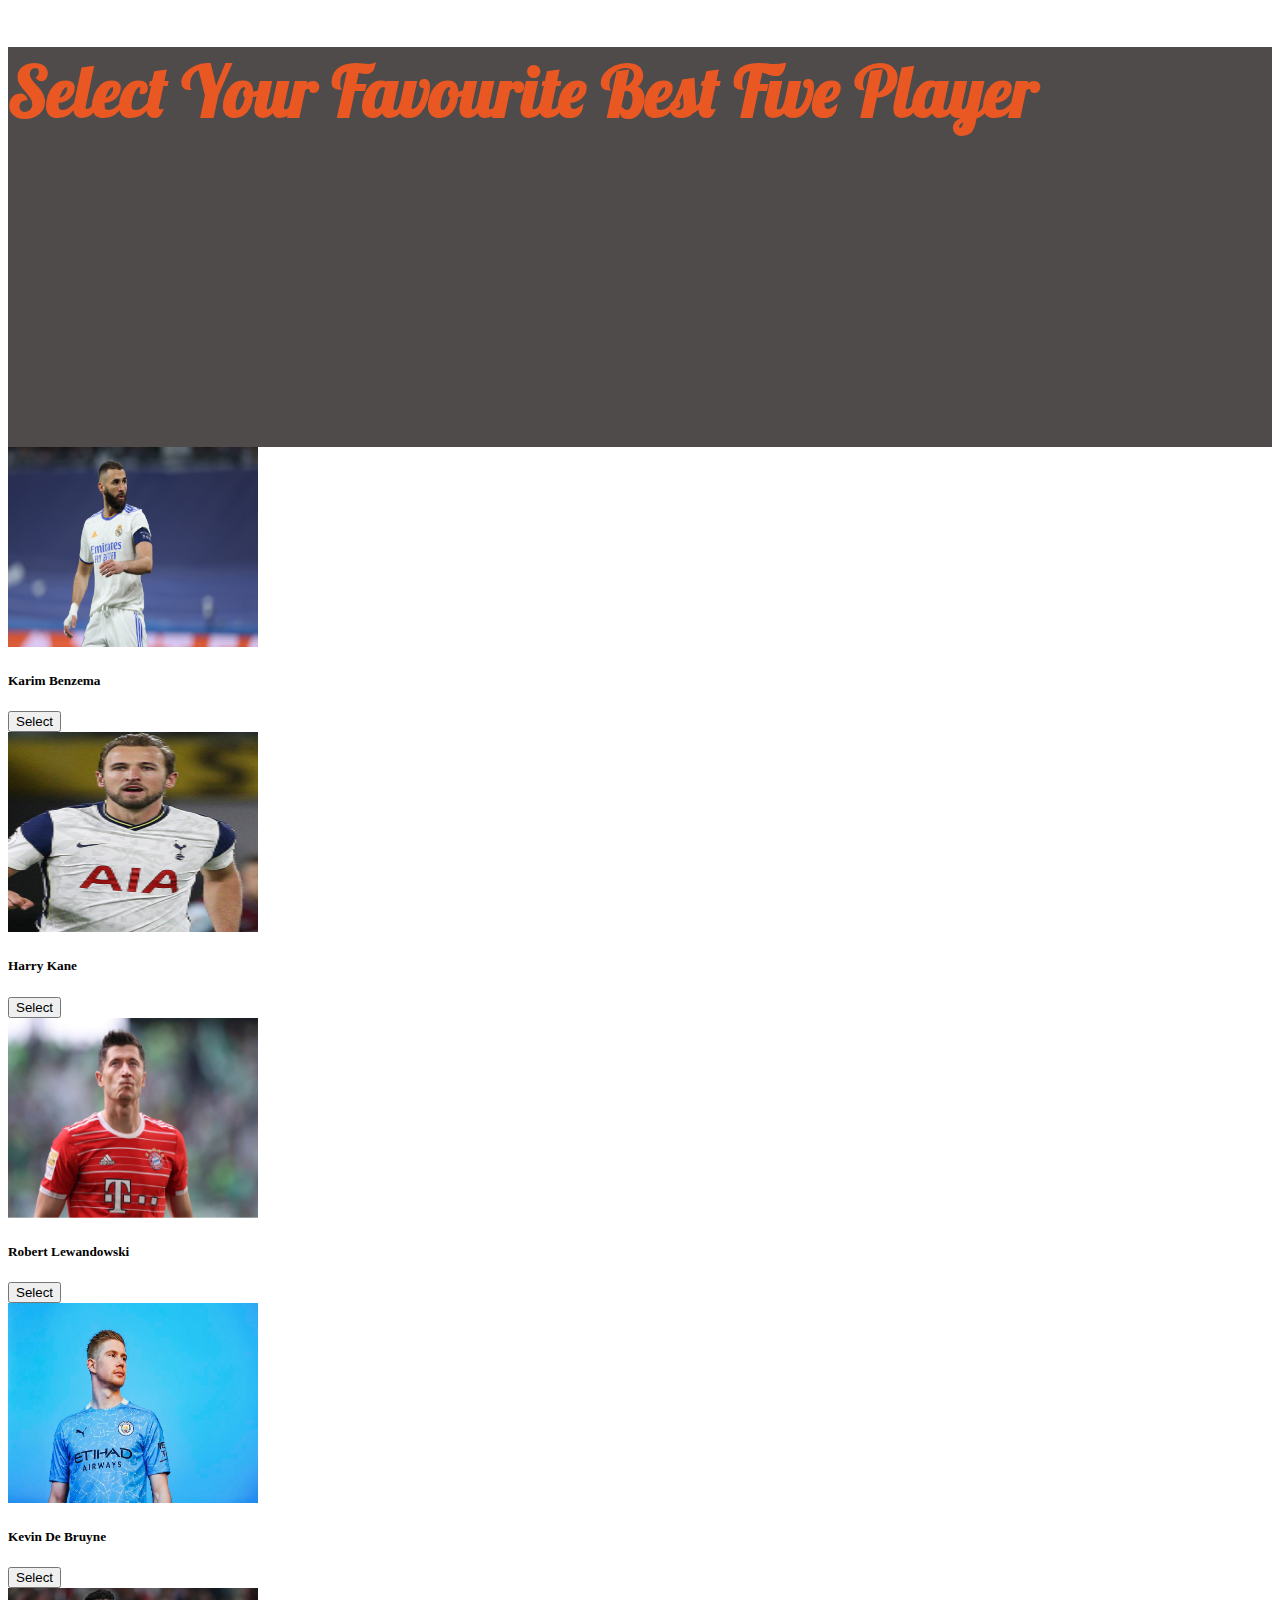
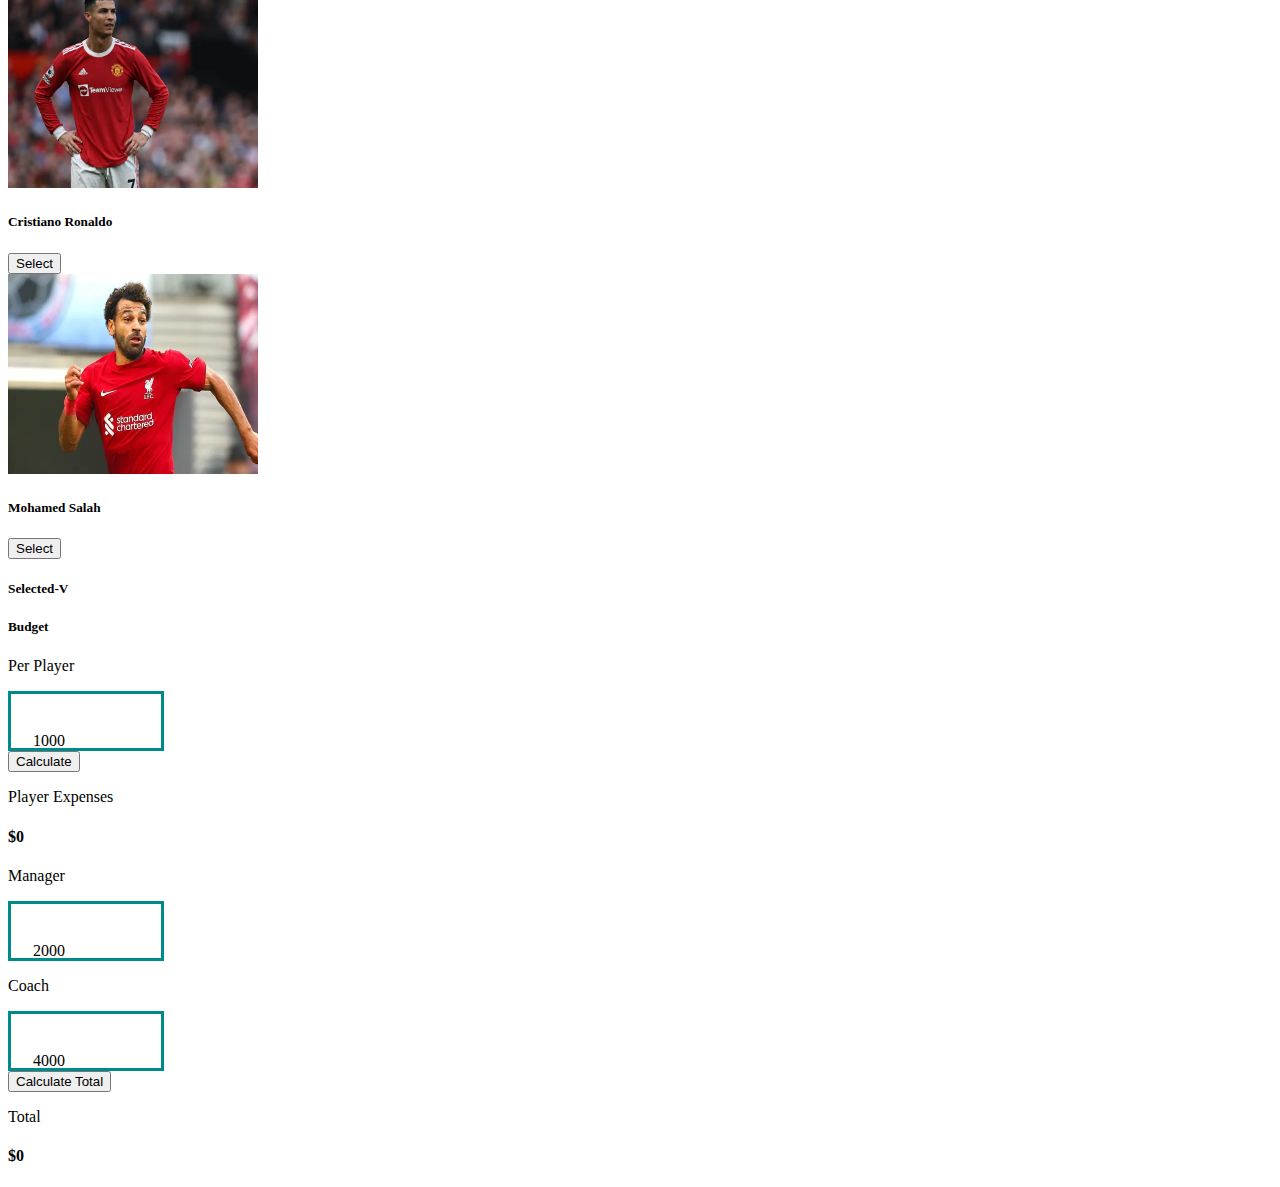
==== index.html @ 05f2258b "player name" ====
<!DOCTYPE html>
<html lang="en">
<head>
    <meta charset="UTF-8">
    <meta http-equiv="X-UA-Compatible" content="IE=edge">
    <meta name="viewport" content="width=device-width, initial-scale=1.0">
    <title> Our Player Team </title>
    <!-- css link -->
    <link rel="stylesheet" href="style.css">
<!-- bootatrap link -->
<link href="https://cdn.jsdelivr.net/npm/bootstrap@5.0.2/dist/css/bootstrap.min.css" rel="stylesheet"
    integrity="sha384-EVSTQN3/azprG1Anm3QDgpJLIm9Nao0Yz1ztcQTwFspd3yD65VohhpuuCOmLASjC" crossorigin="anonymous" />

    <!--  -->
<link
    href="https://fonts.googleapis.com/css2?family=Asap+Condensed&family=Fira+Sans:wght@800&family=Lobster&family=Montserrat:wght@600&family=Poppins:wght@500;700;800&family=Seaweed+Script&display=swap"
    rel="stylesheet">
</head>
<body class="bg-dark">
<header class="top-part  ">
<h1 class="text-center p-5 text-size">Select Your Favourite Best Five Player</h1>

</header>
<main >

<section class="container mt-5 mb-3" >
<div class="row gx-5">
<div class="col-8">

<div class="row g-5">
    
    <div class="col-4 ">
        <div class="card bg-dark border  border-1" style="width: 15rem; " >
            <img src="image/1396149830.jpeg" class="card-img-top" alt="...">
            <div class="card-body">
                <h5 class="card-title text-white">Karim Benzema</h5>
                
                    <button   class="btn btn-primary ">Select</button>
                <!-- <a href="#" class="btn btn-primary">Go somewhere</a> -->
            </div>
        </div>

        </div>
    
    <div class="col-4  ">
    <div class="card bg-dark border  border-1"  style="width: 15rem; "  >
    <img src="image/179293.jpg" class="card-img-top " alt="..." >
        <div class="card-body">
            <h5 class="card-title text-white">Harry Kane</h5>
            <!-- <p class="card-text">Some quick example text to build on the card title and make up the .</p> -->
            <button class="btn btn-primary mx-auto">Select</button>
            <!-- <a href="#" class="btn btn-primary">Go somewhere</a> -->
        </div>
    </div>
    </div>
    
    <div class="col-4  ">
    <div class="card bg-dark border  border-1" style="width: 15rem; " >
        <img  src="image/67aejd_robert-lewandowski-afp_625x300_16_July_22.jpg" class="card-img-top" alt="..." >
        <div class="card-body">
            <h5 class="card-title text-white">Robert Lewandowski</h5>
          
            <button class="btn btn-primary mx-auto">Select</button>
            <!-- <a href="#" class="btn btn-primary">Go somewhere</a> -->
        </div>
    </div>
    </div>


<div class="col-4">
    <div class="card bg-dark border  border-1 "  style="width: 15rem; " >
        <img src="image/960x0.jpg" class="card-img-top" alt="...">
        <div class="card-body">
            <h5 class="card-title text-white">Kevin De Bruyne</h5>
         
            <button class="btn btn-primary mx-auto">Select</button>
            <!-- <a href="#" class="btn btn-primary">Go somewhere</a> -->
        </div>
    </div>
</div>



<div class="col-4">
    <div class="card bg-dark  border  border-1" style="width: 15rem; "  >
        <img src="image/cglr3ocg_cristiano-ronaldo-afp_625x300_20_April_22.webp" class="card-img-top" alt="...">
        <div class="card-body">
            <h5 class="card-title text-white">Cristiano Ronaldo</h5>
           
        <button class="btn btn-primary mx-auto">Select</button>
            <!-- <a href="#" class="btn btn-primary">Go somewhere</a> -->
        </div>
    </div>
</div>

<div class="col-4">
    <div class="card bg-dark  border  border-1"  style="width: 15rem; " >
        <img src="image/GettyImages-1410248037.webp" class="card-img-top" alt="...">
        <div class="card-body">
            <h5 class="card-title text-white">Mohamed Salah</h5>
          

        <button class="btn btn-primary mx-auto">Select</button>
            <!-- <a href="#" class="btn btn-primary">Go somewhere</a> -->
        </div>
    </div>
</div>

<!-- col-8 er moddhe row -->
</div>
<!-- col-8 -->
</div>




<div class="col-4">

<div class="row ">
 <div class="col-12">

    <div class="card bg-dark border" style="width: 18rem;">
<div class="card-body">
<h5 class="card-title text-center text-white">Selected-V</h5>
</div>
    </div>

 </div> 
 
<div class="col-12 mt-5">
    
    <div class="card bg-dark border p-3" style="width: 18rem;">
        <div class="card-body">
            <h5 class="card-title text-center text-white">Budget</h5>
        </div>
   <div class="d-flex justify-content-between">
 <p class="text-white p-3">Per Player</p>
 <div class="box ">
 
<p class="text-white "> 1000</p>
 </div>
   </div>

   <button class=" btn btn-primary w-75 ">Calculate</button>

   <div class="d-flex justify-content-between  mt-2">
    <p class="text-white">Player Expenses</p>
    <h4 class="text-white">$<span>0</span></h4>
   </div>

    <div class="d-flex justify-content-between">
        <p class="text-white p-3">Manager</p>
        <div class="box ">
            <p class="text-white "> 2000</p>
        </div>
    </div>


    <div class="d-flex justify-content-between">
        <p class="text-white p-3">Coach</p>
        <div class="box ">
            <p class="text-white "> 4000</p>
        </div>
    </div>
    <button class=" btn btn-primary w-75 ">Calculate Total</button>

<div class="d-flex justify-content-between  mt-2">
    <p class="text-white">Total</p>
    <h4 class="text-white">$<span>0</span></h4>
</div>


    </div>
   

    
    </div>
    <!-- col-4-row -->
</div>

</div>

 <!--first row- -->
</div>





      







</section>







</main>
</body>
<script src="js/index.js"></script>
</html>
---- style.css ----
.top-part{
    background-color: rgb(80, 75, 75);
    height: 400px;
    font-family: 'Lobster', cursive;
}
.text-size{
    font-size: 70px;
   color: rgb(233, 88, 35);
}


.card-img-top{
width: 250px;
height: 200px;
}

.box{
     width: 106px;
    height: 10px;
    padding: 22px;
    border: 3px solid darkcyan;
    margin-right: 26px;
 
   
    align-items: center;
}
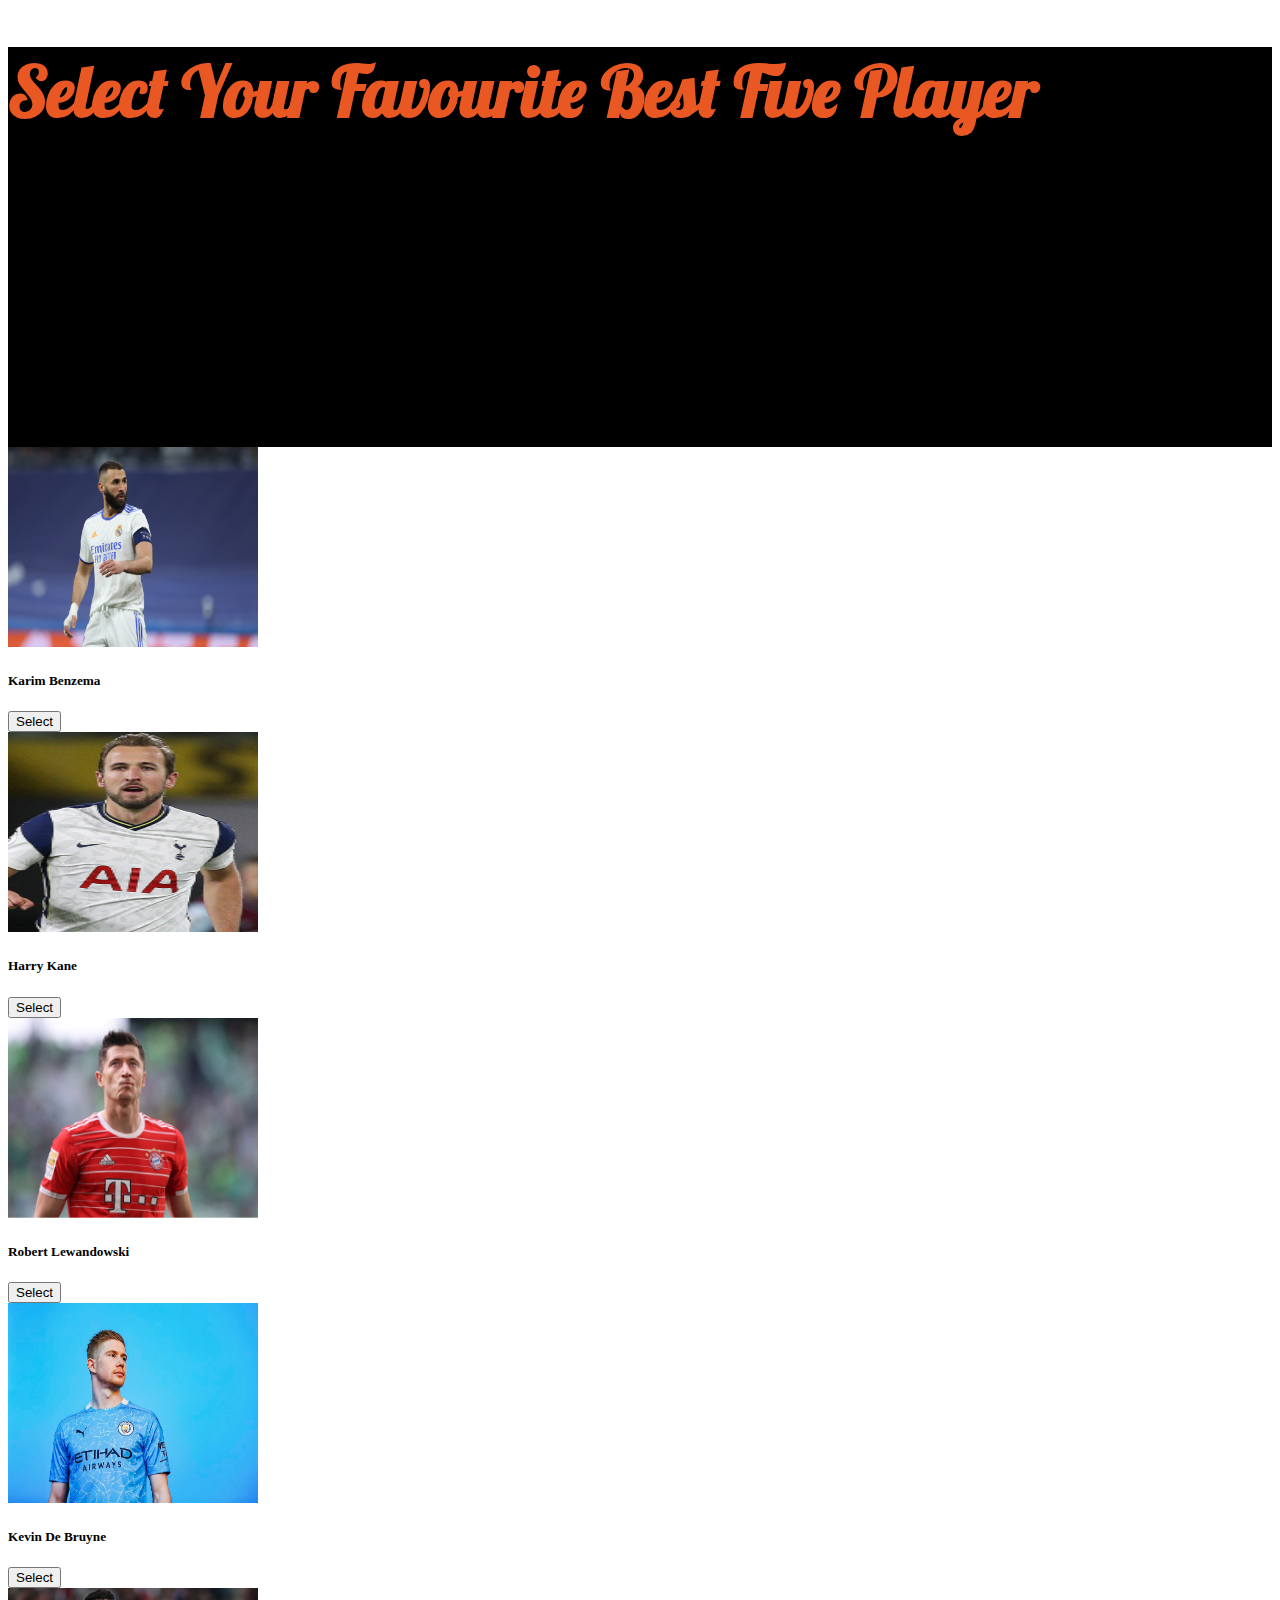
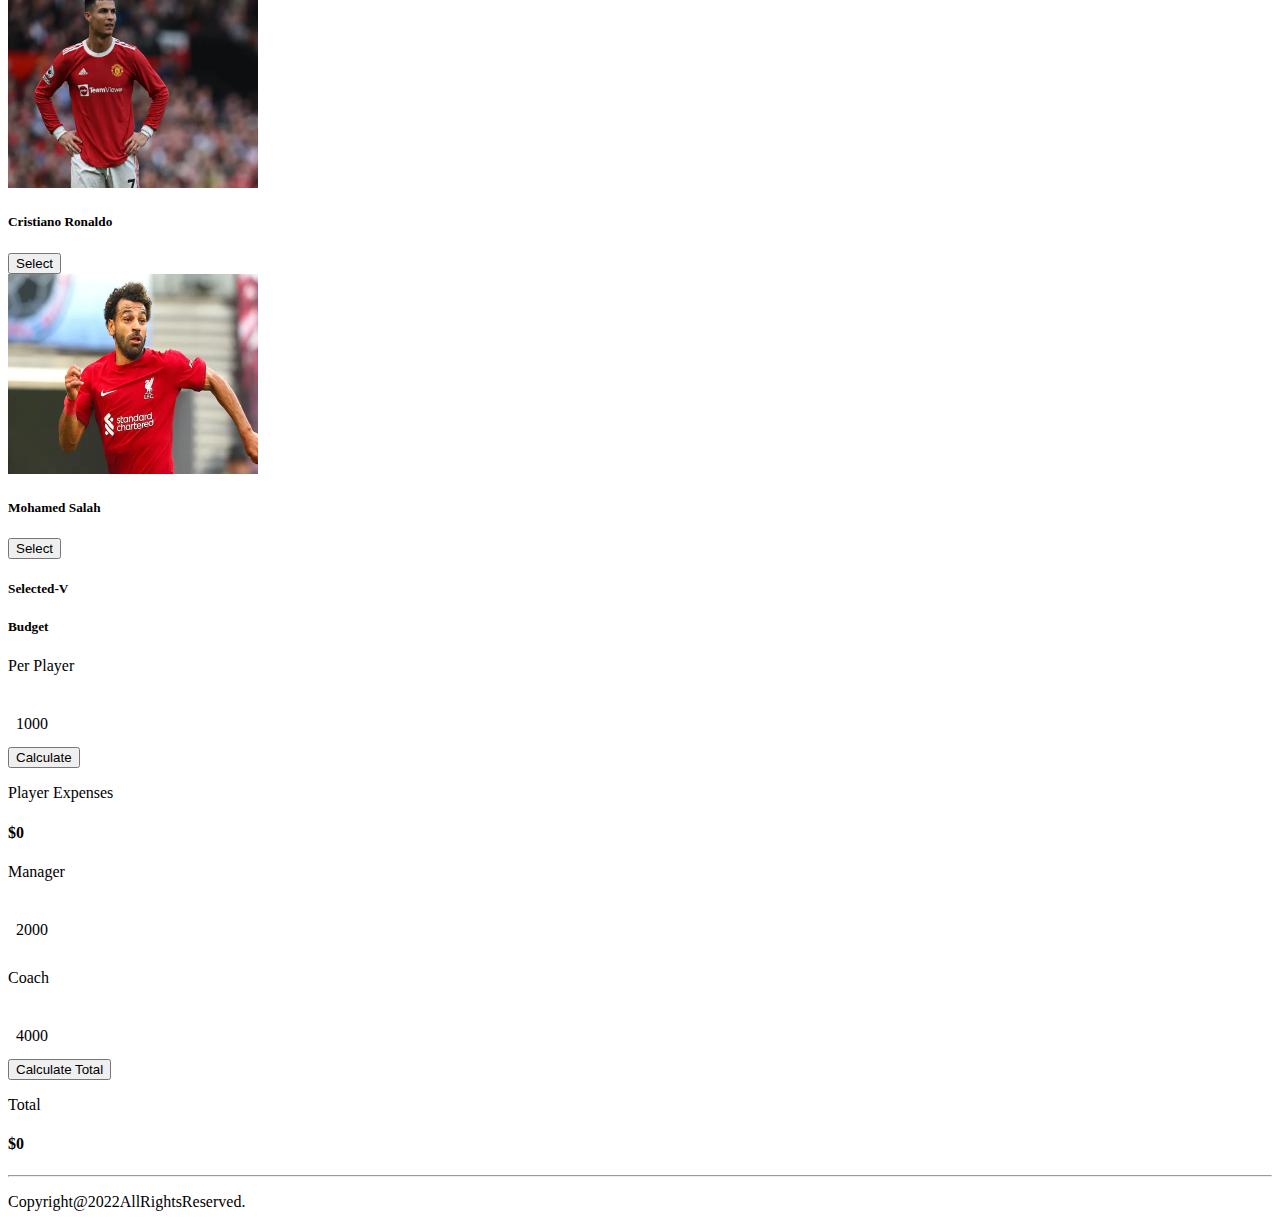
==== commit 30eb7a0e: "style change" ====
--- a/index.html
+++ b/index.html
@@ -1,5 +1,6 @@
 <!DOCTYPE html>
 <html lang="en">
+
 <head>
     <meta charset="UTF-8">
     <meta http-equiv="X-UA-Compatible" content="IE=edge">
@@ -7,203 +8,237 @@
     <title> Our Player Team </title>
     <!-- css link -->
     <link rel="stylesheet" href="style.css">
-<!-- bootatrap link -->
-<link href="https://cdn.jsdelivr.net/npm/bootstrap@5.0.2/dist/css/bootstrap.min.css" rel="stylesheet"
-    integrity="sha384-EVSTQN3/azprG1Anm3QDgpJLIm9Nao0Yz1ztcQTwFspd3yD65VohhpuuCOmLASjC" crossorigin="anonymous" />
+    <!-- bootatrap link -->
+    <link href="https://cdn.jsdelivr.net/npm/bootstrap@5.0.2/dist/css/bootstrap.min.css" rel="stylesheet"
+        integrity="sha384-EVSTQN3/azprG1Anm3QDgpJLIm9Nao0Yz1ztcQTwFspd3yD65VohhpuuCOmLASjC" crossorigin="anonymous" />
 
     <!--  -->
-<link
-    href="https://fonts.googleapis.com/css2?family=Asap+Condensed&family=Fira+Sans:wght@800&family=Lobster&family=Montserrat:wght@600&family=Poppins:wght@500;700;800&family=Seaweed+Script&display=swap"
-    rel="stylesheet">
+    <link
+        href="https://fonts.googleapis.com/css2?family=Asap+Condensed&family=Fira+Sans:wght@800&family=Lobster&family=Montserrat:wght@600&family=Poppins:wght@500;700;800&family=Seaweed+Script&display=swap"
+        rel="stylesheet">
 </head>
+
 <body class="bg-dark">
-<header class="top-part  ">
+
+<header class="top-part " >
+
 <h1 class="text-center p-5 text-size">Select Your Favourite Best Five Player</h1>
-
 </header>
-<main >
-
-<section class="container mt-5 mb-3" >
-<div class="row gx-5">
-<div class="col-8">
-
-<div class="row g-5">
-    
-    <div class="col-4 ">
-        <div class="card bg-dark border  border-1" style="width: 15rem; " >
-            <img src="image/1396149830.jpeg" class="card-img-top" alt="...">
-            <div class="card-body">
-                <h5 class="card-title text-white">Karim Benzema</h5>
-                
-                    <button   class="btn btn-primary ">Select</button>
-                <!-- <a href="#" class="btn btn-primary">Go somewhere</a> -->
-            </div>
-        </div>
-
-        </div>
-    
-    <div class="col-4  ">
-    <div class="card bg-dark border  border-1"  style="width: 15rem; "  >
-    <img src="image/179293.jpg" class="card-img-top " alt="..." >
-        <div class="card-body">
-            <h5 class="card-title text-white">Harry Kane</h5>
-            <!-- <p class="card-text">Some quick example text to build on the card title and make up the .</p> -->
-            <button class="btn btn-primary mx-auto">Select</button>
-            <!-- <a href="#" class="btn btn-primary">Go somewhere</a> -->
-        </div>
-    </div>
-    </div>
-    
-    <div class="col-4  ">
-    <div class="card bg-dark border  border-1" style="width: 15rem; " >
-        <img  src="image/67aejd_robert-lewandowski-afp_625x300_16_July_22.jpg" class="card-img-top" alt="..." >
-        <div class="card-body">
-            <h5 class="card-title text-white">Robert Lewandowski</h5>
-          
-            <button class="btn btn-primary mx-auto">Select</button>
-            <!-- <a href="#" class="btn btn-primary">Go somewhere</a> -->
-        </div>
-    </div>
-    </div>
+
+<main>
+ <section class="container mt-5 mb-5">
+   
+ <div class="row gx-5">
+ <div class="col-8">
+<!-- player card start-->
+
+ <div class="row g-5">
+
+<div class="col-4 ">
+    
+<div class="card bg-dark border  border-1" style="width: 15rem; ">
+    
+<img src="image/1396149830.jpeg" class="card-img-top" alt="...">
+ <div class="card-body">
+ <h5 class="card-title text-white">Karim Benzema</h5>
+
+<button class="btn btn-primary w-100" onclick="addToPlayer(this), disable(this)">Select</button>
+
+</div>
+</div>                                                      
+
+</div>
+
+ <div class="col-4  ">
+ <div class="card bg-dark border  border-1" style="width: 15rem; ">
+ <img src="image/179293.jpg" class="card-img-top " alt="...">
+ <div class="card-body">
+ <h5 class="card-title text-white">Harry Kane</h5>
+
+<button class="btn btn-primary w-100" onclick="addToPlayer(this) , disable(this) ">Select</button>                        
+
+</div>
+</div>
+ </div>
+ <div class="col-4  ">
+<div class="card bg-dark border  border-1" style="width: 15rem; ">
+<img src="image/67aejd_robert-lewandowski-afp_625x300_16_July_22.jpg" class="card-img-top" alt="...">
+ <div class="card-body">
+<h5 class="card-title text-white">Robert Lewandowski</h5>
+
+<button class="btn btn-primary w-100" onclick="addToPlayer(this) , disable(this)  ">Select</button>
+
+</div>
+ </div>
+ </div>
 
 
 <div class="col-4">
-    <div class="card bg-dark border  border-1 "  style="width: 15rem; " >
-        <img src="image/960x0.jpg" class="card-img-top" alt="...">
-        <div class="card-body">
-            <h5 class="card-title text-white">Kevin De Bruyne</h5>
-         
-            <button class="btn btn-primary mx-auto">Select</button>
-            <!-- <a href="#" class="btn btn-primary">Go somewhere</a> -->
-        </div>
-    </div>
+ <div class="card bg-dark border  border-1 " style="width: 15rem; ">
+<img src="image/960x0.jpg" class="card-img-top" alt="...">
+<div class="card-body">
+<h5 class="card-title text-white">Kevin De Bruyne</h5>
+
+<button class="btn btn-primary w-100" onclick="addToPlayer(this)  , disable(this) ">Select</button>
+
+</div>
+</div>
 </div>
 
 
 
 <div class="col-4">
-    <div class="card bg-dark  border  border-1" style="width: 15rem; "  >
-        <img src="image/cglr3ocg_cristiano-ronaldo-afp_625x300_20_April_22.webp" class="card-img-top" alt="...">
-        <div class="card-body">
-            <h5 class="card-title text-white">Cristiano Ronaldo</h5>
-           
-        <button class="btn btn-primary mx-auto">Select</button>
-            <!-- <a href="#" class="btn btn-primary">Go somewhere</a> -->
-        </div>
-    </div>
-</div>
+<div class="card bg-dark  border  border-1" style="width: 15rem; ">
+<img src="image/cglr3ocg_cristiano-ronaldo-afp_625x300_20_April_22.webp"
+class="card-img-top" alt="...">
+<div class="card-body">
+<h5 class="card-title text-white">Cristiano Ronaldo</h5>
+
+<button class="btn btn-primary w-100 " onclick="addToPlayer(this)  , disable(this) ">Select</button>
+
+</div>
+</div>
+</div>
+
+ <div class="col-4">
+<div class="card bg-dark  border  border-1" style="width: 15rem; ">
+<img src="image/GettyImages-1410248037.webp" class="card-img-top" alt="...">
+<div class="card-body">
+<h5 class="card-title text-white">Mohamed Salah</h5>
+
+
+<button class="btn btn-primary w-100" onclick="addToPlayer(this)  , disable(this)">Select</button>
+                                           
+
+ </div>
+</div>
+</div>
+
+<!-- player card end -->
+ </div>
+
+ </div>
 
 <div class="col-4">
-    <div class="card bg-dark  border  border-1"  style="width: 15rem; " >
-        <img src="image/GettyImages-1410248037.webp" class="card-img-top" alt="...">
-        <div class="card-body">
-            <h5 class="card-title text-white">Mohamed Salah</h5>
-          
-
-        <button class="btn btn-primary mx-auto">Select</button>
-            <!-- <a href="#" class="btn btn-primary">Go somewhere</a> -->
-        </div>
-    </div>
-</div>
-
-<!-- col-8 er moddhe row -->
-</div>
-<!-- col-8 -->
-</div>
-
-
-
-
-<div class="col-4">
-
-<div class="row ">
+
+ <div class="row ">
  <div class="col-12">
-
-    <div class="card bg-dark border" style="width: 18rem;">
-<div class="card-body">
-<h5 class="card-title text-center text-white">Selected-V</h5>
-</div>
-    </div>
-
- </div> 
- 
+<div class="card bg-dark border" style="width: 18rem;">
+ <div class="card-body">
+
+ <h5 class="card-title text-center text-white fs-2">Selected-V</h5>
+
+
+<ol id="selected-player" class="list-group  list-group-numbered ">
+    <!-- <li class="list-group-item">coffee</li> -->
+    <!-- <li class="list-group-item">coffee</li> -->
+    <!-- </ol> -->
+</ol>
+
+
+ </div>
+
+
+ </div>
+                                  
+ </div>
+
+  <!--  -->
 <div class="col-12 mt-5">
-    
-    <div class="card bg-dark border p-3" style="width: 18rem;">
-        <div class="card-body">
-            <h5 class="card-title text-center text-white">Budget</h5>
-        </div>
-   <div class="d-flex justify-content-between">
- <p class="text-white p-3">Per Player</p>
- <div class="box ">
- 
-<p class="text-white "> 1000</p>
- </div>
-   </div>
-
-   <button class=" btn btn-primary w-75 ">Calculate</button>
-
-   <div class="d-flex justify-content-between  mt-2">
-    <p class="text-white">Player Expenses</p>
-    <h4 class="text-white">$<span>0</span></h4>
-   </div>
-
-    <div class="d-flex justify-content-between">
-        <p class="text-white p-3">Manager</p>
-        <div class="box ">
-            <p class="text-white "> 2000</p>
-        </div>
-    </div>
-
-
-    <div class="d-flex justify-content-between">
-        <p class="text-white p-3">Coach</p>
-        <div class="box ">
-            <p class="text-white "> 4000</p>
-        </div>
-    </div>
-    <button class=" btn btn-primary w-75 ">Calculate Total</button>
+
+ <div class="card bg-dark border p-3" style="width: 18rem;">
+ <div class="card-body">
+ <h5 class="card-title text-center text-white fs-2">Budget</h5>
+</div>
+<div class="d-flex justify-content-between">
+<p class="text-white p-3">Per Player</p>
+<div class="box">
+
+  <p class="text-white "> <span id="per-player-cost">1000</span> </p>
+</div>
+ </div>
+                               
+ <button id="player-expense-btn" class=" btn btn-primary w-75 m-auto">Calculate</button>
+    
+<div class="d-flex justify-content-between  mt-2">
+ <p class="text-white">Player Expenses</p>
+ <h4 class="text-white">$<span id="expense-amount">0</span></h4>
+</div>
+                         
+<div class="d-flex justify-content-between">
+<p class="text-white p-3">Manager</p>
+<div class="box">
+
+ <p class="text-white "><span id="manager-cost">2000</span></p>
+
+</div>
+ </div>
+
+<div class="d-flex justify-content-between">
+<p class="text-white p-3">Coach</p>
+ <div class="box">
+
+    <p class="text-white "> <span id="coach-cost">4000</span></p>
+
+ </div>
+</div>
+<button id="total-cost-amount-btn" class=" btn btn-primary w-75 m-auto">Calculate Total</button>
 
 <div class="d-flex justify-content-between  mt-2">
     <p class="text-white">Total</p>
-    <h4 class="text-white">$<span>0</span></h4>
-</div>
-
-
-    </div>
-   
-
-    
-    </div>
-    <!-- col-4-row -->
-</div>
-
-</div>
-
- <!--first row- -->
-</div>
-
-
-
-
-
-      
-
-
-
-
-
-
-
-</section>
-
-
-
-
-
-
-
-</main>
+    <h4 class="text-danger">$<span id="total-cost">0</span></h4>
+</div>
+
+
+</div>
+
+ </div>
+
+</div>
+        
+</div>
+        
+
+</div>
+                              
+
+  
+ </section>                              
+
+ </main>
+    
+<footer class="container ">
+<hr class="bg-white">
+<p class="text-white text-center">  Copyright@2022AllRightsReserved.</p>
+</footer>
+
 </body>
+<script>
+
+</script>
 <script src="js/index.js"></script>
-</html>+    
+</html>
+
+                   
+
+
+
+
+
+
+
+
+
+
+
+
+           
+
+
+
+
+
+
+
+ --- a/style.css
+++ b/style.css
@@ -1,7 +1,7 @@
 
 
 .top-part{
-    background-color: rgb(80, 75, 75);
+    background-color: black;
     height: 400px;
     font-family: 'Lobster', cursive;
 }
@@ -16,15 +16,13 @@
 height: 200px;
 }
 
+
+
 .box{
-     width: 106px;
-    height: 10px;
-    padding: 22px;
-    border: 3px solid darkcyan;
-    margin-right: 26px;
- 
-   
-    align-items: center;
+    border: 2px solid  white;
+    width: 80px;
+    height: 40px;
+    padding: 6px;
 }
 
 
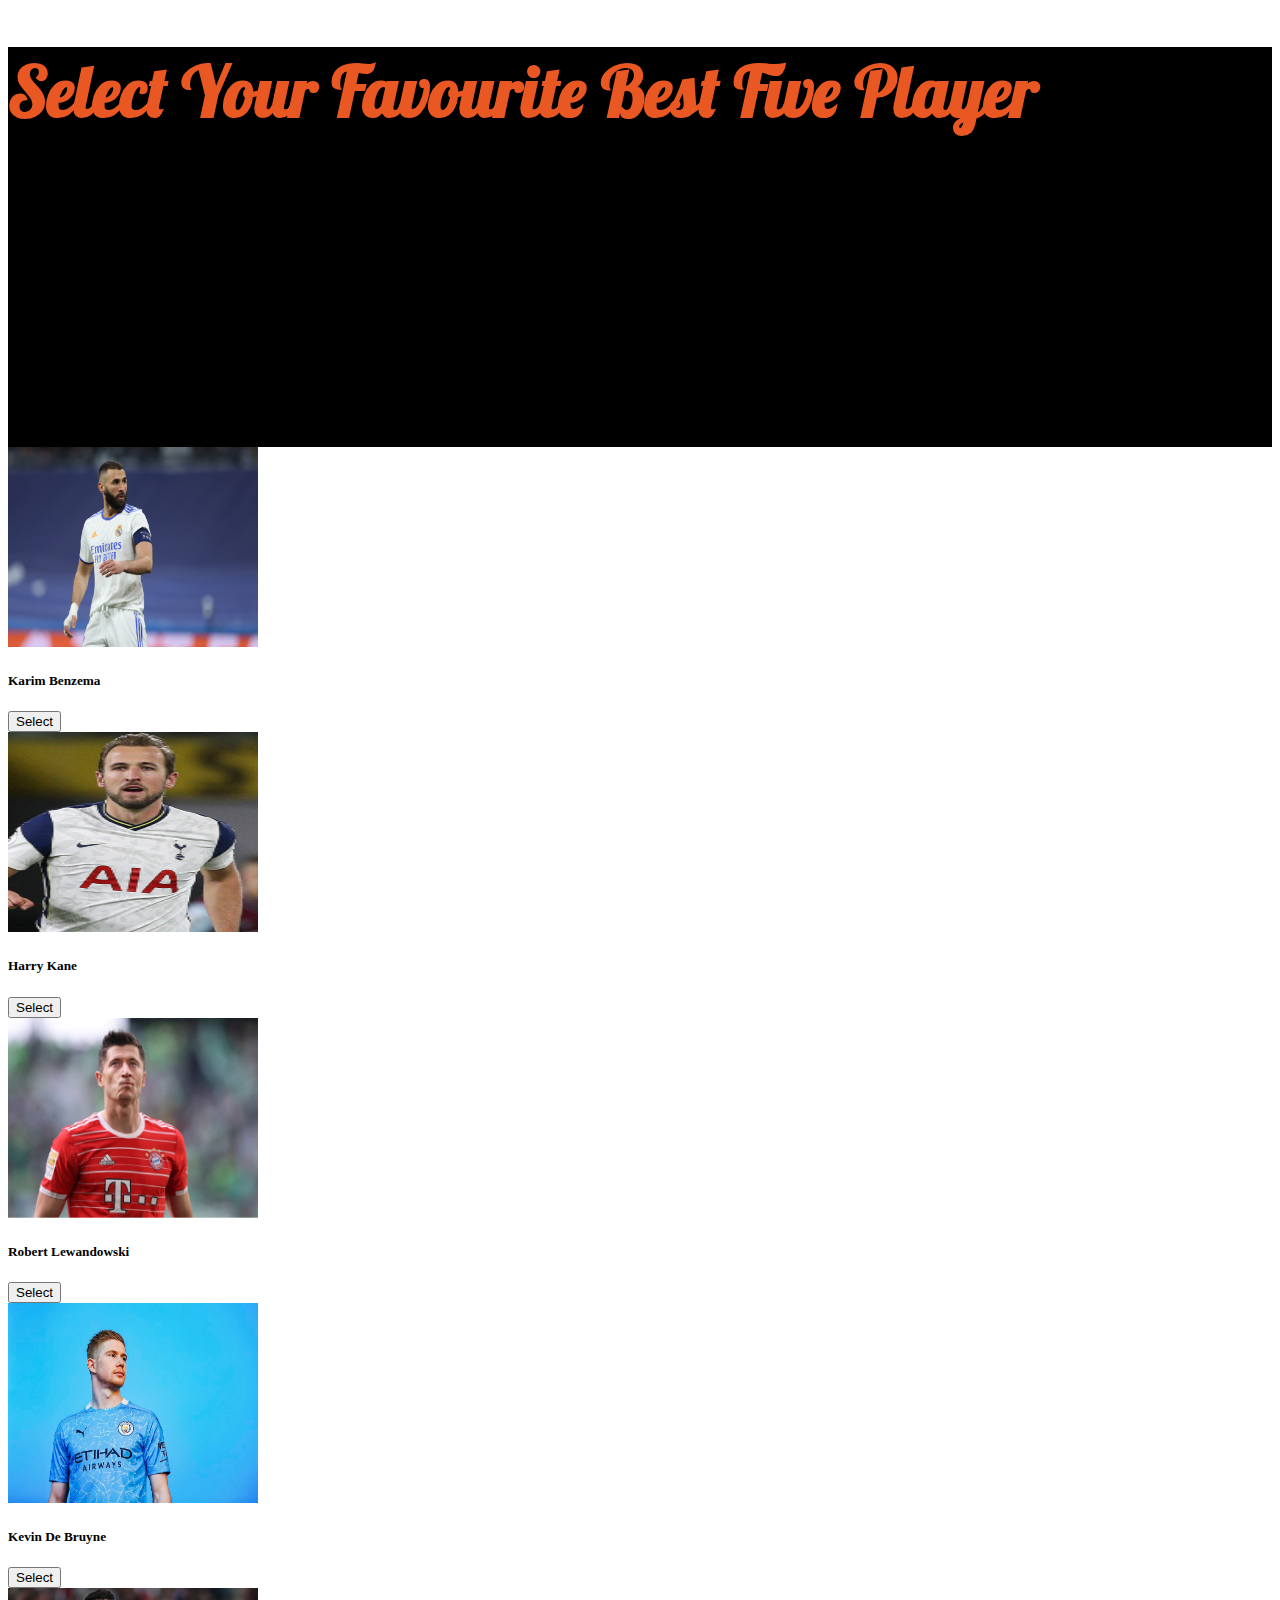
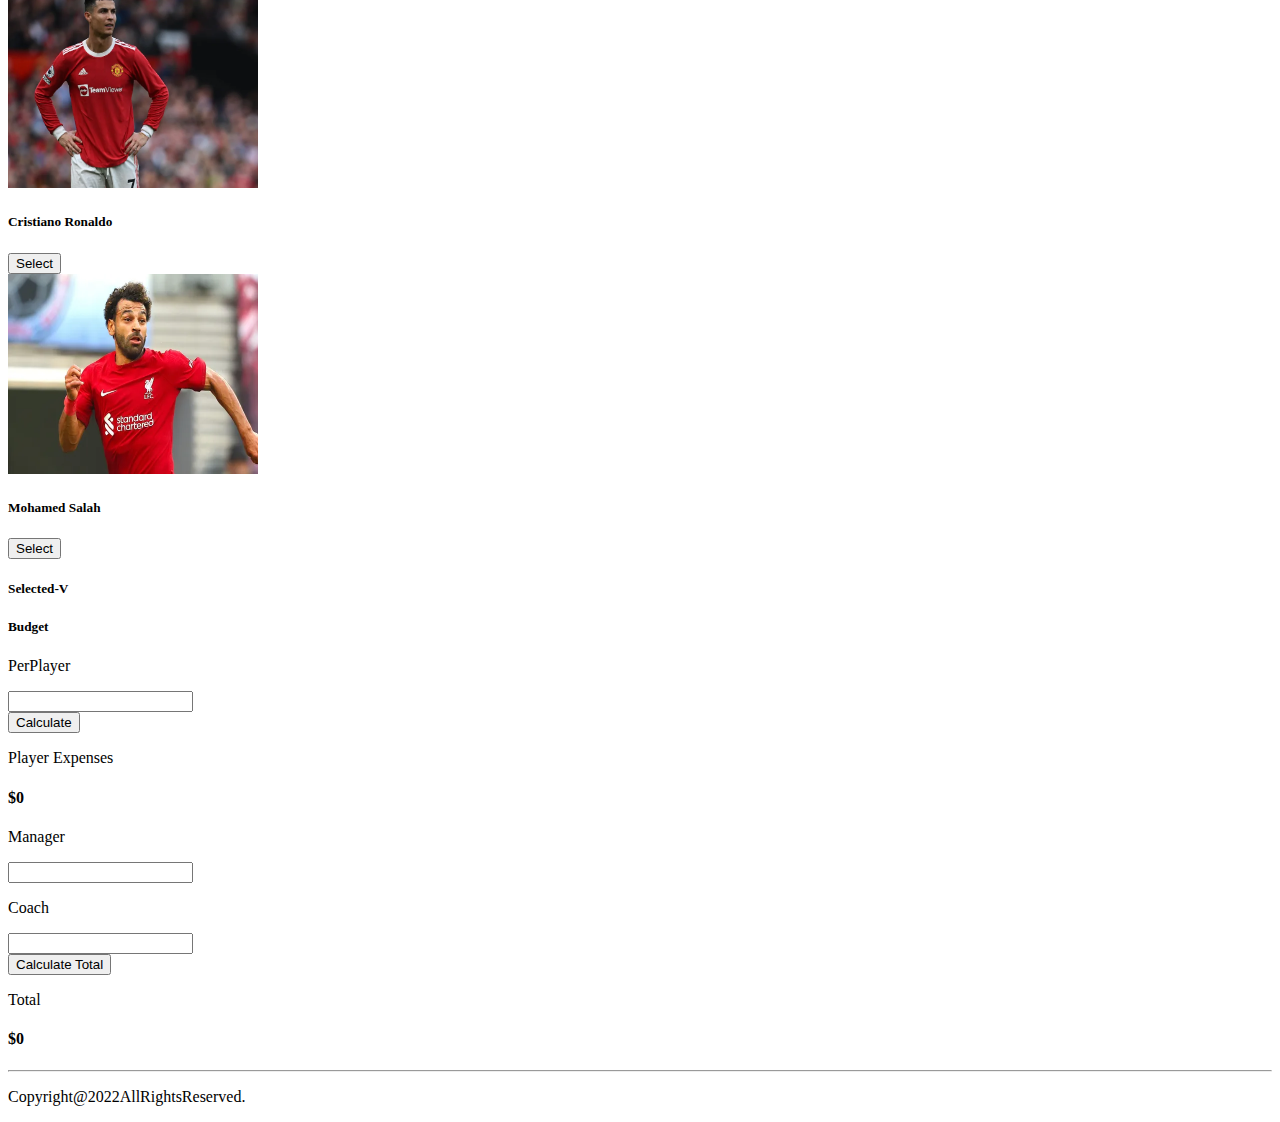
==== commit 2766cac9: "change value" ====
--- a/index.html
+++ b/index.html
@@ -12,7 +12,7 @@
     <link href="https://cdn.jsdelivr.net/npm/bootstrap@5.0.2/dist/css/bootstrap.min.css" rel="stylesheet"
         integrity="sha384-EVSTQN3/azprG1Anm3QDgpJLIm9Nao0Yz1ztcQTwFspd3yD65VohhpuuCOmLASjC" crossorigin="anonymous" />
 
-    <!--  -->
+ <!--  -->
     <link
         href="https://fonts.googleapis.com/css2?family=Asap+Condensed&family=Fira+Sans:wght@800&family=Lobster&family=Montserrat:wght@600&family=Poppins:wght@500;700;800&family=Seaweed+Script&display=swap"
         rel="stylesheet">
@@ -151,12 +151,17 @@
  <h5 class="card-title text-center text-white fs-2">Budget</h5>
 </div>
 <div class="d-flex justify-content-between">
-<p class="text-white p-3">Per Player</p>
-<div class="box">
-
-  <p class="text-white "> <span id="per-player-cost">1000</span> </p>
-</div>
- </div>
+
+<div> 
+<p class="text-white ">PerPlayer</p>
+</div>
+
+<div>
+<input class="d-block w-75 mx-5  " type="text" name="" id="per-player-amount-input" >
+</div>
+
+<!-- <p class="text-white "> <span id="per-player-cost">1000</span> </p> -->
+</div>
                                
  <button id="player-expense-btn" class=" btn btn-primary w-75 m-auto">Calculate</button>
     
@@ -166,19 +171,19 @@
 </div>
                          
 <div class="d-flex justify-content-between">
-<p class="text-white p-3">Manager</p>
-<div class="box">
-
- <p class="text-white "><span id="manager-cost">2000</span></p>
-
-</div>
- </div>
-
-<div class="d-flex justify-content-between">
-<p class="text-white p-3">Coach</p>
- <div class="box">
-
-    <p class="text-white "> <span id="coach-cost">4000</span></p>
+<p class="text-white ">Manager</p>
+<div >
+<input class="w-75 mx-3" type="text" name="" id=" manager-cost">
+ <!-- <p class="text-white "> <span>2000</span></p> -->
+
+</div>
+ </div>
+
+<div class=" d-flex justify-content-between">
+<p class="text-white ">Coach</p>
+ <div >
+<input class="w-75  mx-4"  type="text" name="" id=" coach-cost">
+ <!-- <p class="text-white "> <span >4000</span></p> -->
 
  </div>
 </div>
--- a/style.css
+++ b/style.css
@@ -18,11 +18,6 @@
 
 
 
-.box{
-    border: 2px solid  white;
-    width: 80px;
-    height: 40px;
-    padding: 6px;
-}
 
 
+
